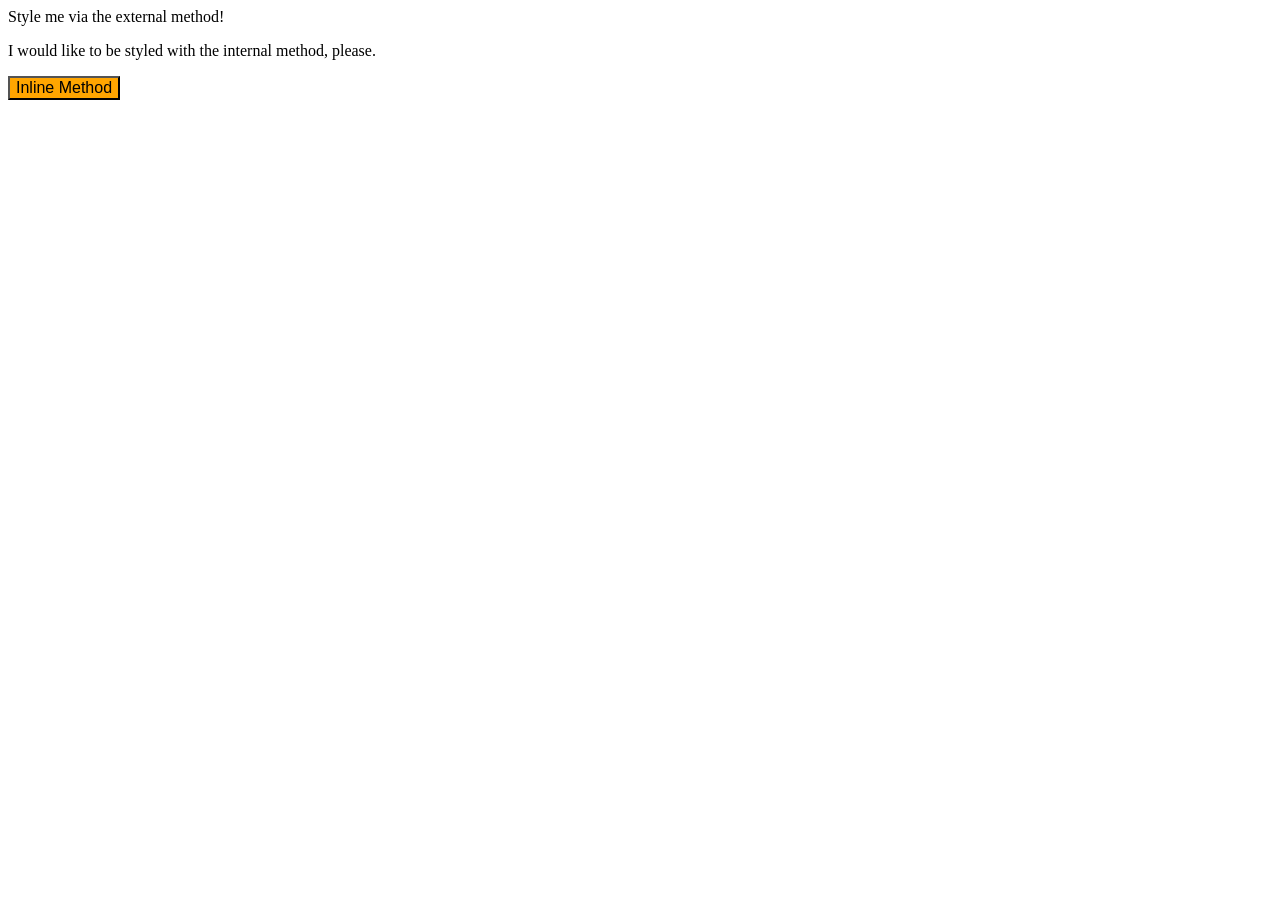
==== foundations/intro-to-css/01-css-methods/index.html @ 7b79658e "Added inline style to button element" ====
<!DOCTYPE html>
<html lang="en">
  <head>
    <meta charset="UTF-8">
    <meta http-equiv="X-UA-Compatible" content="IE=edge">
    <meta name="viewport" content="width=device-width, initial-scale=1.0">
    <title>Methods for Adding CSS</title>
  </head>
  <body>
    <div>Style me via the external method!</div>
    <p>I would like to be styled with the internal method, please.</p>
    <button style="background-color: orange; font-size: 16px;">Inline Method</button>
  </body>
</html>
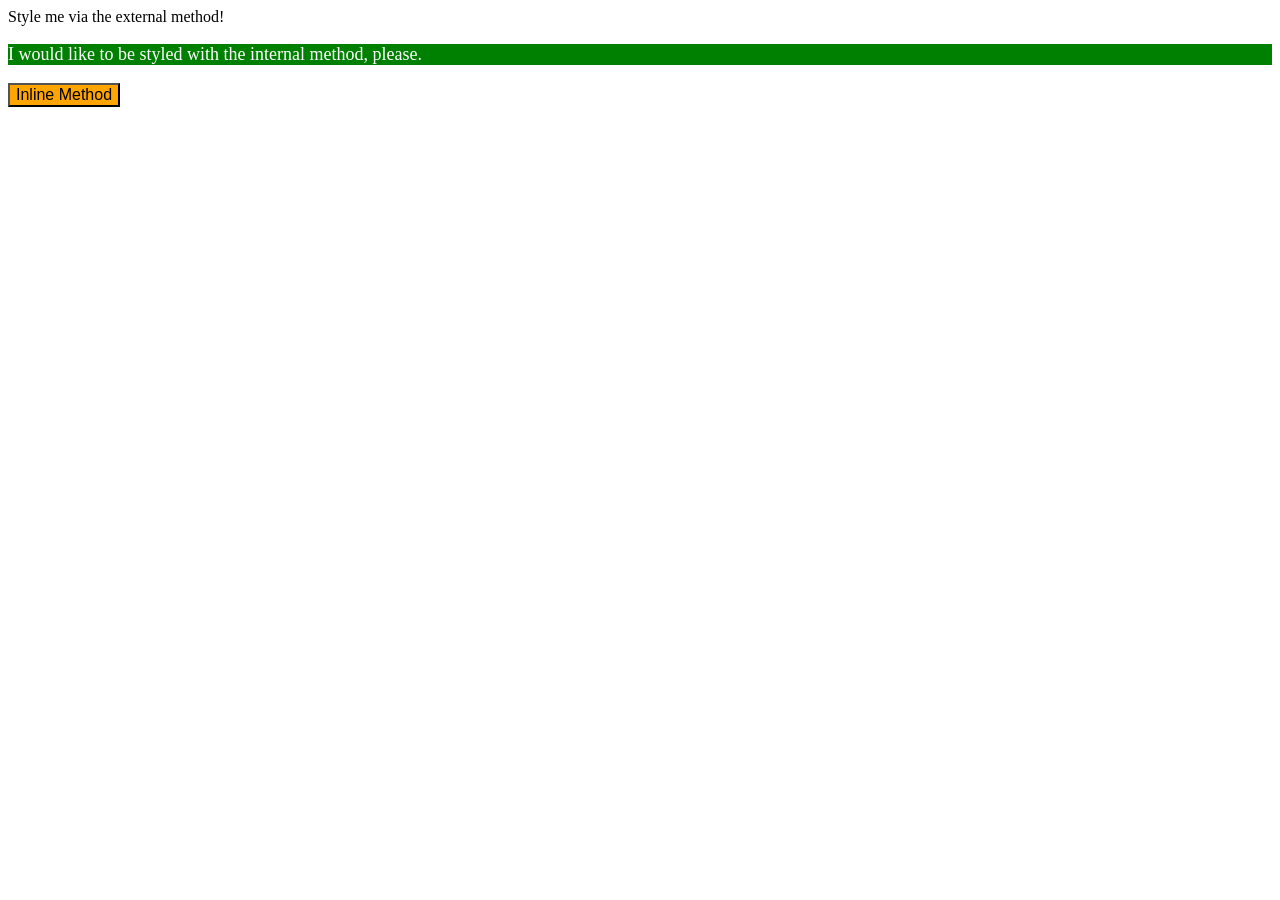
==== commit 6a0060fb: "Add internal styling to the p element" ====
--- a/foundations/intro-to-css/01-css-methods/index.html
+++ b/foundations/intro-to-css/01-css-methods/index.html
@@ -6,6 +6,13 @@
     <meta name="viewport" content="width=device-width, initial-scale=1.0">
     <title>Methods for Adding CSS</title>
   </head>
+  <style>
+     p {
+      background-color: green;
+      color: white;
+      font-size: 18px;
+     }
+  </style>
   <body>
     <div>Style me via the external method!</div>
     <p>I would like to be styled with the internal method, please.</p>
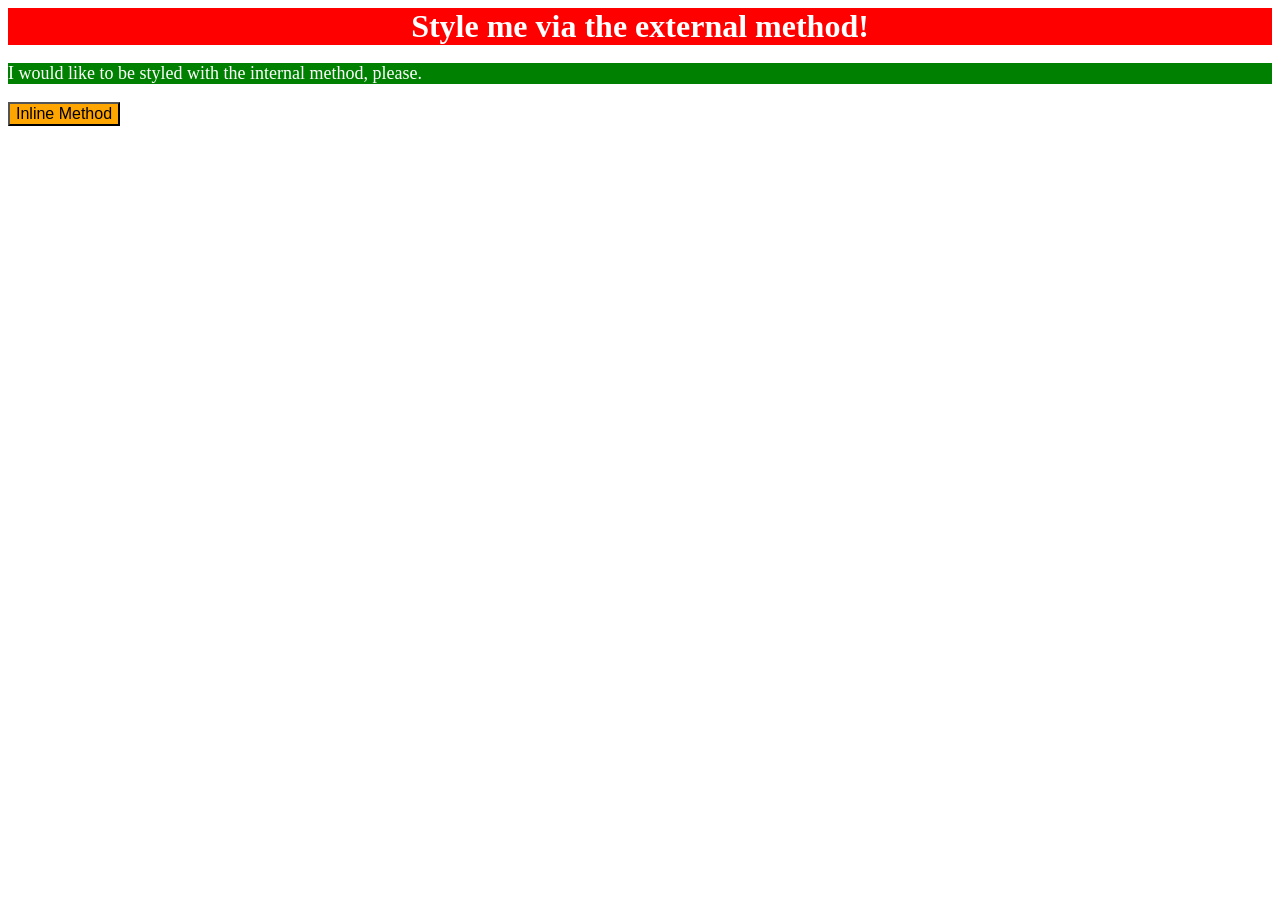
==== commit cc3b0b86: "Done with exercise #1" ====
--- a/foundations/intro-to-css/01-css-methods/index.html
+++ b/foundations/intro-to-css/01-css-methods/index.html
@@ -4,6 +4,7 @@
     <meta charset="UTF-8">
     <meta http-equiv="X-UA-Compatible" content="IE=edge">
     <meta name="viewport" content="width=device-width, initial-scale=1.0">
+    <link rel="stylesheet" href="styles.css">
     <title>Methods for Adding CSS</title>
   </head>
   <style>
@@ -17,5 +18,7 @@
     <div>Style me via the external method!</div>
     <p>I would like to be styled with the internal method, please.</p>
     <button style="background-color: orange; font-size: 16px;">Inline Method</button>
+
+    <!-- done -->
   </body>
 </html>
--- a/foundations/intro-to-css/01-css-methods/styles.css
+++ b/foundations/intro-to-css/01-css-methods/styles.css
@@ -0,0 +1,7 @@
+div {
+    background-color: red;
+    color: white;
+    font-size: 32px;
+    text-align: center;
+    font-weight: bold;
+}
